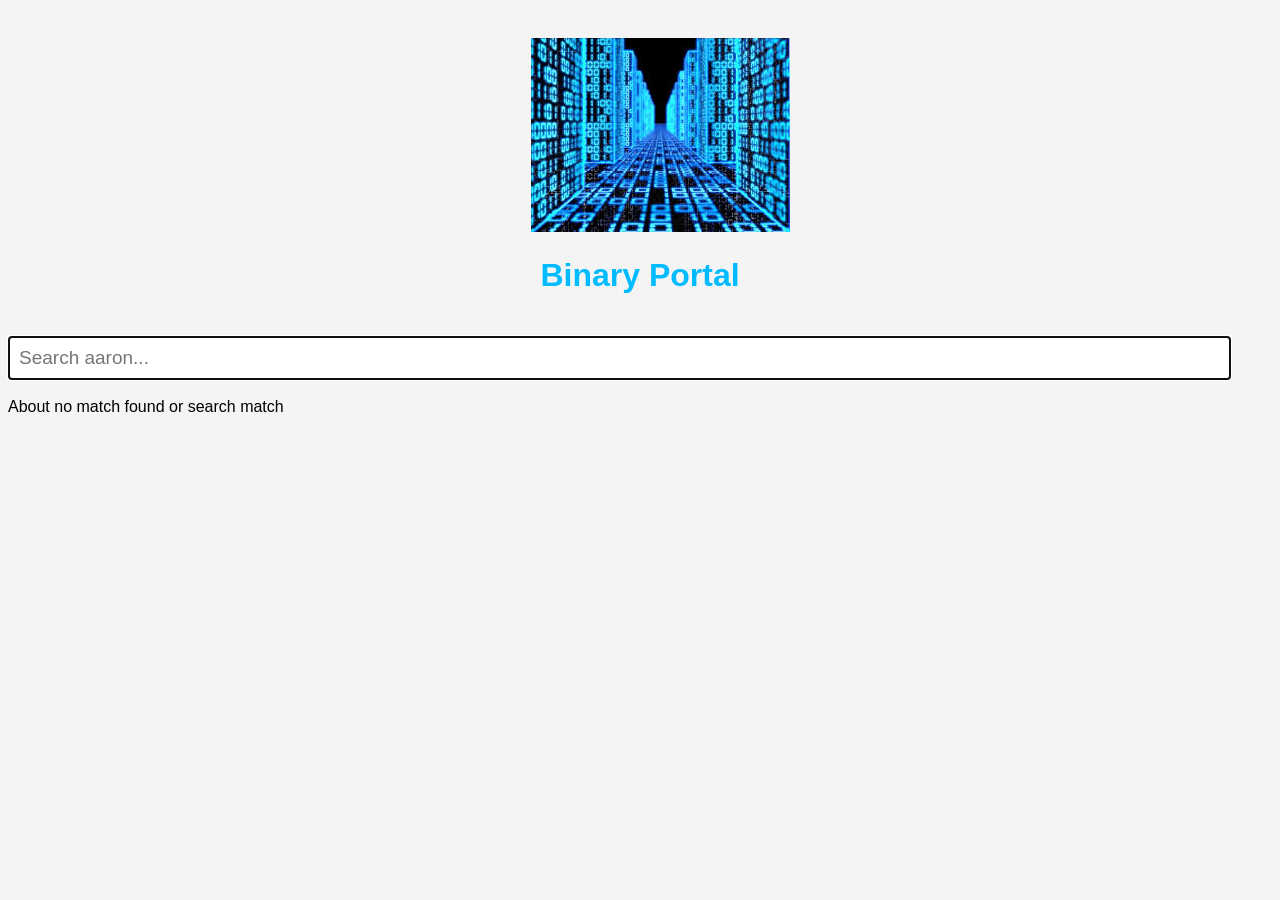
==== index.html @ fac9b5d1 "Update favicon path in index.html" ====
<!DOCTYPE html>
<html lang="en">
<head>
    <meta charset="UTF-8">
    <meta name="viewport" content="width=device-width, initial-scale=1.0">
    <link rel="icon" href="hello.jpeg">
    <title>Binary Portal</title>
    <link rel="stylesheet" href="./search.css">
    <script src="./words.js"></script>
    <script src="./match.js"></script>
</head>
<body>
    <center><img src="hello.jpeg" id="logo"></center>
    <h1 id="product">Binary Portal</h1>
    <input type="text" autofocus placeholder="Search aaron...">
    <br><br>
    <a href="match.html" id="mnf">About no match found or search match</a>
    <ul></ul>

    <script>
        let input = document.querySelector('input');
        input.addEventListener('keyup', function(e){
            let html = '';  
            if(input.value){
                for(word of WORDS){
                    if(word.startsWith(input.value)){
                        html += `<a href="${word}.html"><li>${word}</li></a>`; 
                    }
                }
            }
            else{
                html += '<li>Match not found!</li>';
            }
            document.querySelector('ul').innerHTML = html;
            e.preventDefault();
        });
    </script>
</body>
</html>
---- search.css ----
*{
            font-family: 'inter', sans-serif;
        }
        body{
            background-color: #f4f4f4;
        }
        #logo{
            margin-top: 30px;
        }
        #product{
            text-align: center;
            color: #00bbff;
        }
        h2, h3, img{
            margin-left: 40px;
        }
        img{
            object-fit:cover;
        }
        #mnf{
            text-decoration: none;
            color: #000;
        }
        #mnf:hover{
            color: #00bbff;
        }
        ul{
            gap: 20px;
            display: flex;
            flex-direction: column;
            list-style-type: none;
            margin-top: 50px;
            width: 86%;
        }
        ul li{
            padding: 50px;
            background-color: #ccc;
            border-radius: 7px;
        }
        ul li:hover{
            background-color: #bbb;
        }
        ul a{
            text-decoration: none;
            color: #000;
        }
        input{
            margin-top: 20px;
            width: 95%;
            padding: 10px;
            font-size: 19px;
            border-radius: 0px;
            border: 1px solid #ddd;
        }
        input::placeholder{
            font-size: 19px;
        }
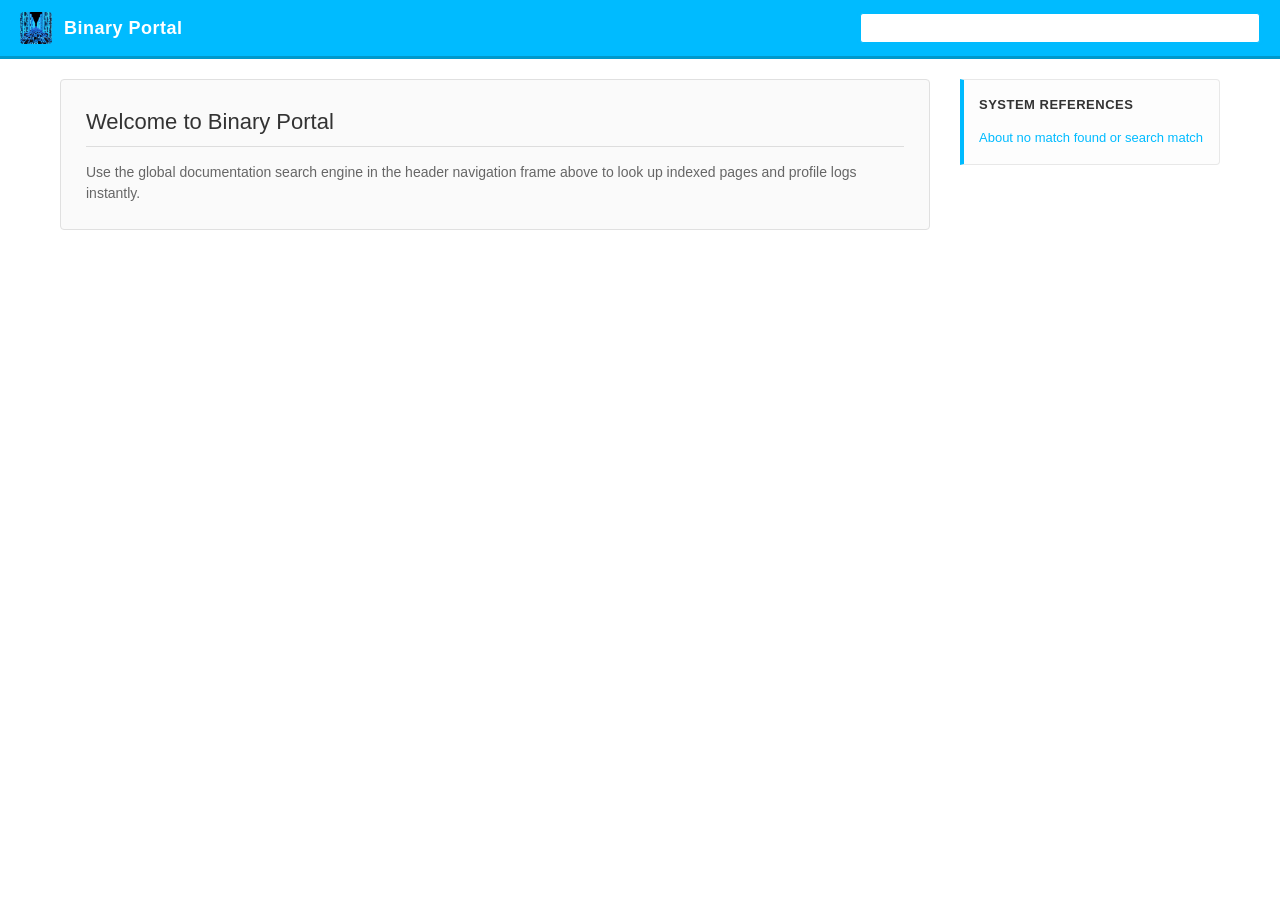
==== commit 0d2aabe3: "Update index.html" ====
--- a/index.html
+++ b/index.html
@@ -5,34 +5,316 @@
     <meta name="viewport" content="width=device-width, initial-scale=1.0">
     <link rel="icon" href="hello.jpeg">
     <title>Binary Portal</title>
-    <link rel="stylesheet" href="./search.css">
-    <script src="./words.js"></script>
-    <script src="./match.js"></script>
+    <style>
+        /* ==========================================================================
+           1. Global Typography & Core Resets (php.net System Stack)
+           ========================================================================== */
+        * {
+            margin: 0;
+            padding: 0;
+            box-sizing: border-box;
+        }
+
+        body {
+            font-family: "Fira Sans", "Segoe UI", Helvetica, Arial, sans-serif;
+            background-color: #ffffff;
+            color: #333333;
+            line-height: 1.5;
+        }
+
+        /* ==========================================================================
+           2. Top Navigation Bar (Documentation Utility Header with #00bbff)
+           ========================================================================== */
+        header {
+            background-color: #00bbff;
+            color: #ffffff;
+            padding: 12px 20px;
+            display: flex;
+            align-items: center;
+            justify-content: space-between;
+            border-bottom: 3px solid #0099cc;
+        }
+
+        .brand-zone {
+            display: flex;
+            align-items: center;
+            gap: 12px;
+        }
+
+        .brand-zone img {
+            width: 32px;
+            height: 32px;
+            border-radius: 4px;
+            object-fit: cover;
+        }
+
+        #product {
+            font-size: 18px;
+            font-weight: 600;
+            letter-spacing: 0.5px;
+        }
+
+        .search-box-container {
+            width: 40%;
+            max-width: 400px;
+        }
+
+        input[type="text"] {
+            width: 100%;
+            padding: 6px 12px;
+            font-size: 14px;
+            background-color: rgba(0, 0, 0, 0.15);
+            border: 1px solid rgba(0, 0, 0, 0.25);
+            border-radius: 3px;
+            color: #ffffff;
+            outline: none;
+            transition: all 0.15s ease;
+        }
+
+        input[type="text"]:focus {
+            background-color: #ffffff;
+            color: #111111;
+            border-color: #00bbff;
+            box-shadow: 0 0 0 3px rgba(0, 187, 255, 0.25);
+        }
+
+        input[type="text"]::placeholder {
+            color: rgba(255, 255, 255, 0.75);
+        }
+
+        /* ==========================================================================
+           3. Core Content Architecture (Two-Column Layout)
+           ========================================================================== */
+        .layout-container {
+            display: flex;
+            max-width: 1200px;
+            margin: 0 auto;
+            padding: 20px;
+            gap: 30px;
+        }
+
+        /* Main Content Viewport */
+        main {
+            flex: 1;
+            min-width: 0;
+        }
+
+        /* Live Suggestions Result Container */
+        .suggestions-panel {
+            background-color: #fdfdfd;
+            border: 1px solid #d0d0d0;
+            border-radius: 3px;
+            margin-bottom: 25px;
+            display: none; /* Controlled dynamically via active JS query states */
+        }
+
+        .suggestions-panel h4 {
+            background-color: #e0e0e0;
+            padding: 6px 12px;
+            font-size: 12px;
+            text-transform: uppercase;
+            color: #555555;
+            border-bottom: 1px solid #d0d0d0;
+            letter-spacing: 0.5px;
+        }
+
+        .suggestions-panel ul {
+            list-style: none;
+        }
+
+        .suggestions-panel ul a {
+            text-decoration: none;
+            color: #00bbff;
+            display: block;
+        }
+
+        .suggestions-panel ul li {
+            padding: 10px 12px;
+            font-size: 14px;
+            border-bottom: 1px solid #e8e8e8;
+            font-family: monospace;
+            color: #333333;
+        }
+
+        .suggestions-panel ul a:last-child li {
+            border-bottom: none;
+        }
+
+        .suggestions-panel ul li:hover {
+            background-color: rgba(0, 187, 255, 0.08);
+            color: #0099cc;
+        }
+
+        .no-match-item {
+            color: #aa0000 !important;
+            font-style: italic;
+            font-family: sans-serif !important;
+        }
+
+        /* Welcome Introduction Box */
+        .doc-section {
+            background-color: #fafafa;
+            border: 1px solid #e0e0e0;
+            border-radius: 4px;
+            padding: 25px;
+            margin-bottom: 20px;
+        }
+
+        h2 {
+            font-size: 22px;
+            font-weight: 500;
+            color: #333333;
+            border-bottom: 1px solid #dddddd;
+            padding-bottom: 8px;
+            margin-bottom: 15px;
+        }
+
+        p {
+            font-size: 14px;
+            color: #666666;
+        }
+
+        /* Sidebar Pane */
+        aside {
+            width: 260px;
+            flex-shrink: 0;
+        }
+
+        .sidebar-box {
+            background-color: #fdfdfd;
+            border: 1px solid #e8e8e8;
+            border-left: 4px solid #00bbff;
+            padding: 15px;
+            border-radius: 0 4px 4px 0;
+        }
+
+        .sidebar-box h4 {
+            font-size: 13px;
+            color: #333333;
+            margin-bottom: 10px;
+            text-transform: uppercase;
+            letter-spacing: 0.5px;
+        }
+
+        #mnf {
+            font-size: 13px;
+            color: #00bbff;
+            text-decoration: none;
+            line-height: 1.4;
+            display: inline-block;
+        }
+
+        #mnf:hover {
+            text-decoration: underline;
+        }
+
+        /* ==========================================================================
+           4. Responsive Web Design Layout Fixes (Mobile Collapsing Viewports)
+           ========================================================================== */
+        @media (max-width: 768px) {
+            header {
+                flex-direction: column;
+                gap: 12px;
+                padding: 12px;
+            }
+
+            .search-box-container {
+                width: 100%;
+                max-width: none;
+            }
+
+            .layout-container {
+                flex-direction: column;
+                padding: 12px;
+                gap: 20px;
+            }
+
+            aside {
+                width: 100%;
+            }
+        }
+    </style>
 </head>
 <body>
-    <center><img src="hello.jpeg" id="logo"></center>
-    <h1 id="product">Binary Portal</h1>
-    <input type="text" autofocus placeholder="Search aaron...">
-    <br><br>
-    <a href="match.html" id="mnf">About no match found or search match</a>
-    <ul></ul>
-
+
+    <!-- Header Navigation Utility Area -->
+    <header>
+        <div class="brand-zone">
+            <img src="hello.jpeg" alt="Portal Logo">
+            <span id="product">Binary Portal</span>
+        </div>
+        <div class="search-box-container">
+            <input type="text" id="input" autofocus placeholder="Search aaron...">
+        </div>
+    </header>
+
+    <!-- Main Responsive Layout Grid -->
+    <div class="layout-container">
+        
+        <!-- Center Primary Panel -->
+        <main>
+            <!-- Dynamic Asynchronous Search Live Feedback Overlay -->
+            <div class="suggestions-panel" id="suggestionsPanel">
+                <h4>Search Matches</h4>
+                <ul id="suggestionsList"></ul>
+            </div>
+
+            <!-- Dashboard Welcome Plate -->
+            <div class="doc-section">
+                <h2>Welcome to Binary Portal</h2>
+                <p>Use the global documentation search engine in the header navigation frame above to look up indexed pages and profile logs instantly.</p>
+            </div>
+        </main>
+
+        <!-- Contextual References Sidebar -->
+        <aside>
+            <div class="sidebar-box">
+                <h4>System References</h4>
+                <a href="match.html" id="mnf">About no match found or search match</a>
+            </div>
+        </aside>
+    </div>
+
+    <!-- Fallback structural data definitions array if your external words.js asset is missing -->
     <script>
-        let input = document.querySelector('input');
-        input.addEventListener('keyup', function(e){
-            let html = '';  
-            if(input.value){
-                for(word of WORDS){
-                    if(word.startsWith(input.value)){
-                        html += `<a href="${word}.html"><li>${word}</li></a>`; 
+        if (typeof WORDS === 'undefined') {
+            var WORDS = ["aaron", "alpha", "binary", "boolean", "compiler", "data", "function", "portal"];
+        }
+    </script>
+    
+    <!-- Embedded Dynamic Live Search Script Mechanics -->
+    <script>
+        document.addEventListener("DOMContentLoaded", function() {
+            const searchInput = document.getElementById('input');
+            const suggestionsPanel = document.getElementById('suggestionsPanel');
+            const suggestionsList = document.getElementById('suggestionsList');
+
+            searchInput.addEventListener('keyup', function() {
+                const query = searchInput.value.trim().toLowerCase();
+                let html = '';
+
+                if (query) {
+                    let matchesFound = false;
+
+                    for (const word of WORDS) {
+                        if (word.toLowerCase().startsWith(query)) {
+                            html += `<a href="${word}.html"><li>${word}</li></a>`;
+                            matchesFound = true;
+                        }
                     }
+
+                    if (!matchesFound) {
+                        html = '<li class="no-match-item">Match not found!</li>';
+                    }
+
+                    suggestionsList.innerHTML = html;
+                    suggestionsPanel.style.display = 'block';
+                } else {
+                    // Instantly hide suggestions layout tree clear state when empty
+                    suggestionsList.innerHTML = '';
+                    suggestionsPanel.style.display = 'none';
                 }
-            }
-            else{
-                html += '<li>Match not found!</li>';
-            }
-            document.querySelector('ul').innerHTML = html;
-            e.preventDefault();
+            });
         });
     </script>
 </body>
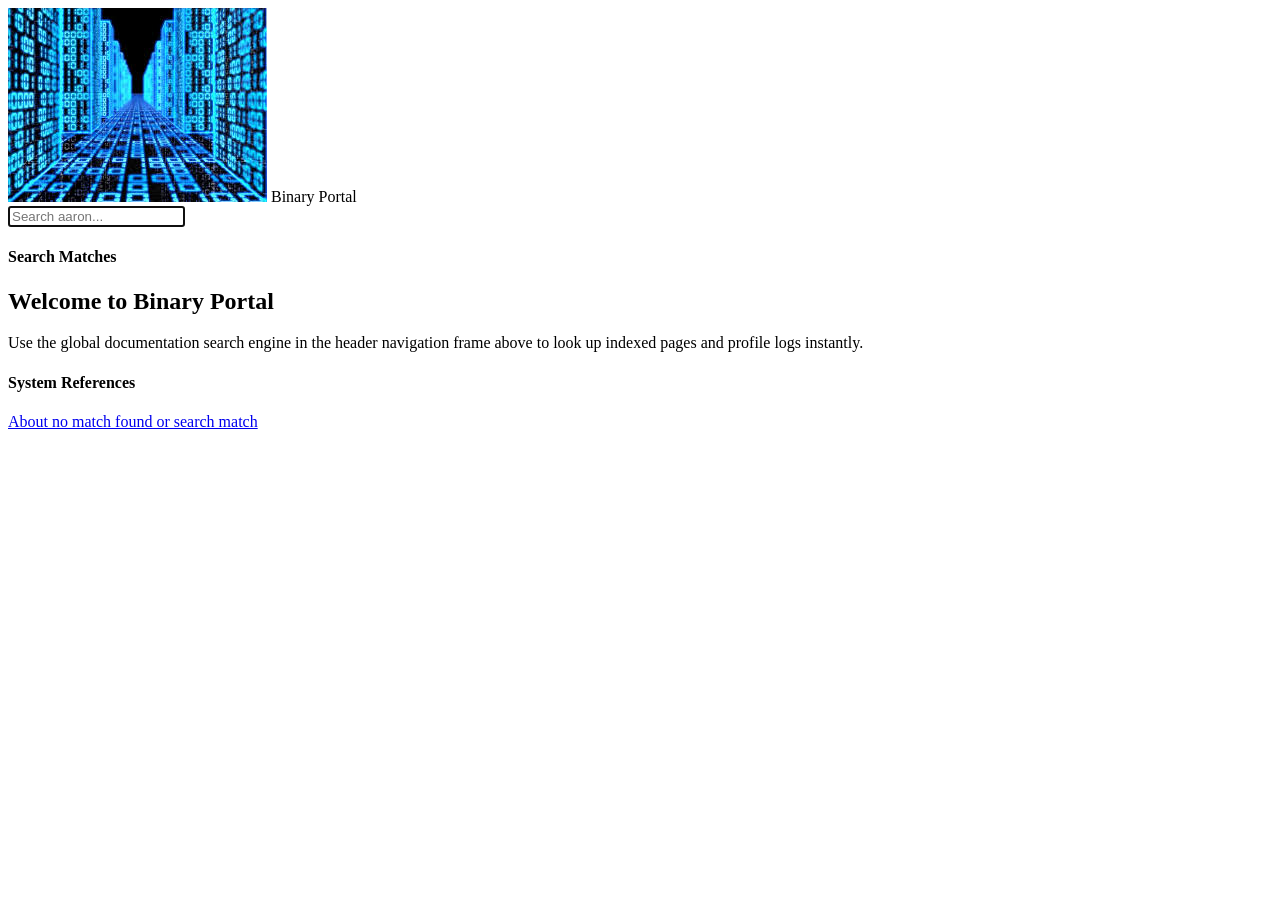
==== commit 0f3e2265: "Remove CSS styles from index.html Removed extensive CSS styles from the index.html file." ====
--- a/index.html
+++ b/index.html
@@ -5,235 +5,6 @@
     <meta name="viewport" content="width=device-width, initial-scale=1.0">
     <link rel="icon" href="hello.jpeg">
     <title>Binary Portal</title>
-    <style>
-        /* ==========================================================================
-           1. Global Typography & Core Resets (php.net System Stack)
-           ========================================================================== */
-        * {
-            margin: 0;
-            padding: 0;
-            box-sizing: border-box;
-        }
-
-        body {
-            font-family: "Fira Sans", "Segoe UI", Helvetica, Arial, sans-serif;
-            background-color: #ffffff;
-            color: #333333;
-            line-height: 1.5;
-        }
-
-        /* ==========================================================================
-           2. Top Navigation Bar (Documentation Utility Header with #00bbff)
-           ========================================================================== */
-        header {
-            background-color: #00bbff;
-            color: #ffffff;
-            padding: 12px 20px;
-            display: flex;
-            align-items: center;
-            justify-content: space-between;
-            border-bottom: 3px solid #0099cc;
-        }
-
-        .brand-zone {
-            display: flex;
-            align-items: center;
-            gap: 12px;
-        }
-
-        .brand-zone img {
-            width: 32px;
-            height: 32px;
-            border-radius: 4px;
-            object-fit: cover;
-        }
-
-        #product {
-            font-size: 18px;
-            font-weight: 600;
-            letter-spacing: 0.5px;
-        }
-
-        .search-box-container {
-            width: 40%;
-            max-width: 400px;
-        }
-
-        input[type="text"] {
-            width: 100%;
-            padding: 6px 12px;
-            font-size: 14px;
-            background-color: rgba(0, 0, 0, 0.15);
-            border: 1px solid rgba(0, 0, 0, 0.25);
-            border-radius: 3px;
-            color: #ffffff;
-            outline: none;
-            transition: all 0.15s ease;
-        }
-
-        input[type="text"]:focus {
-            background-color: #ffffff;
-            color: #111111;
-            border-color: #00bbff;
-            box-shadow: 0 0 0 3px rgba(0, 187, 255, 0.25);
-        }
-
-        input[type="text"]::placeholder {
-            color: rgba(255, 255, 255, 0.75);
-        }
-
-        /* ==========================================================================
-           3. Core Content Architecture (Two-Column Layout)
-           ========================================================================== */
-        .layout-container {
-            display: flex;
-            max-width: 1200px;
-            margin: 0 auto;
-            padding: 20px;
-            gap: 30px;
-        }
-
-        /* Main Content Viewport */
-        main {
-            flex: 1;
-            min-width: 0;
-        }
-
-        /* Live Suggestions Result Container */
-        .suggestions-panel {
-            background-color: #fdfdfd;
-            border: 1px solid #d0d0d0;
-            border-radius: 3px;
-            margin-bottom: 25px;
-            display: none; /* Controlled dynamically via active JS query states */
-        }
-
-        .suggestions-panel h4 {
-            background-color: #e0e0e0;
-            padding: 6px 12px;
-            font-size: 12px;
-            text-transform: uppercase;
-            color: #555555;
-            border-bottom: 1px solid #d0d0d0;
-            letter-spacing: 0.5px;
-        }
-
-        .suggestions-panel ul {
-            list-style: none;
-        }
-
-        .suggestions-panel ul a {
-            text-decoration: none;
-            color: #00bbff;
-            display: block;
-        }
-
-        .suggestions-panel ul li {
-            padding: 10px 12px;
-            font-size: 14px;
-            border-bottom: 1px solid #e8e8e8;
-            font-family: monospace;
-            color: #333333;
-        }
-
-        .suggestions-panel ul a:last-child li {
-            border-bottom: none;
-        }
-
-        .suggestions-panel ul li:hover {
-            background-color: rgba(0, 187, 255, 0.08);
-            color: #0099cc;
-        }
-
-        .no-match-item {
-            color: #aa0000 !important;
-            font-style: italic;
-            font-family: sans-serif !important;
-        }
-
-        /* Welcome Introduction Box */
-        .doc-section {
-            background-color: #fafafa;
-            border: 1px solid #e0e0e0;
-            border-radius: 4px;
-            padding: 25px;
-            margin-bottom: 20px;
-        }
-
-        h2 {
-            font-size: 22px;
-            font-weight: 500;
-            color: #333333;
-            border-bottom: 1px solid #dddddd;
-            padding-bottom: 8px;
-            margin-bottom: 15px;
-        }
-
-        p {
-            font-size: 14px;
-            color: #666666;
-        }
-
-        /* Sidebar Pane */
-        aside {
-            width: 260px;
-            flex-shrink: 0;
-        }
-
-        .sidebar-box {
-            background-color: #fdfdfd;
-            border: 1px solid #e8e8e8;
-            border-left: 4px solid #00bbff;
-            padding: 15px;
-            border-radius: 0 4px 4px 0;
-        }
-
-        .sidebar-box h4 {
-            font-size: 13px;
-            color: #333333;
-            margin-bottom: 10px;
-            text-transform: uppercase;
-            letter-spacing: 0.5px;
-        }
-
-        #mnf {
-            font-size: 13px;
-            color: #00bbff;
-            text-decoration: none;
-            line-height: 1.4;
-            display: inline-block;
-        }
-
-        #mnf:hover {
-            text-decoration: underline;
-        }
-
-        /* ==========================================================================
-           4. Responsive Web Design Layout Fixes (Mobile Collapsing Viewports)
-           ========================================================================== */
-        @media (max-width: 768px) {
-            header {
-                flex-direction: column;
-                gap: 12px;
-                padding: 12px;
-            }
-
-            .search-box-container {
-                width: 100%;
-                max-width: none;
-            }
-
-            .layout-container {
-                flex-direction: column;
-                padding: 12px;
-                gap: 20px;
-            }
-
-            aside {
-                width: 100%;
-            }
-        }
-    </style>
 </head>
 <body>
 
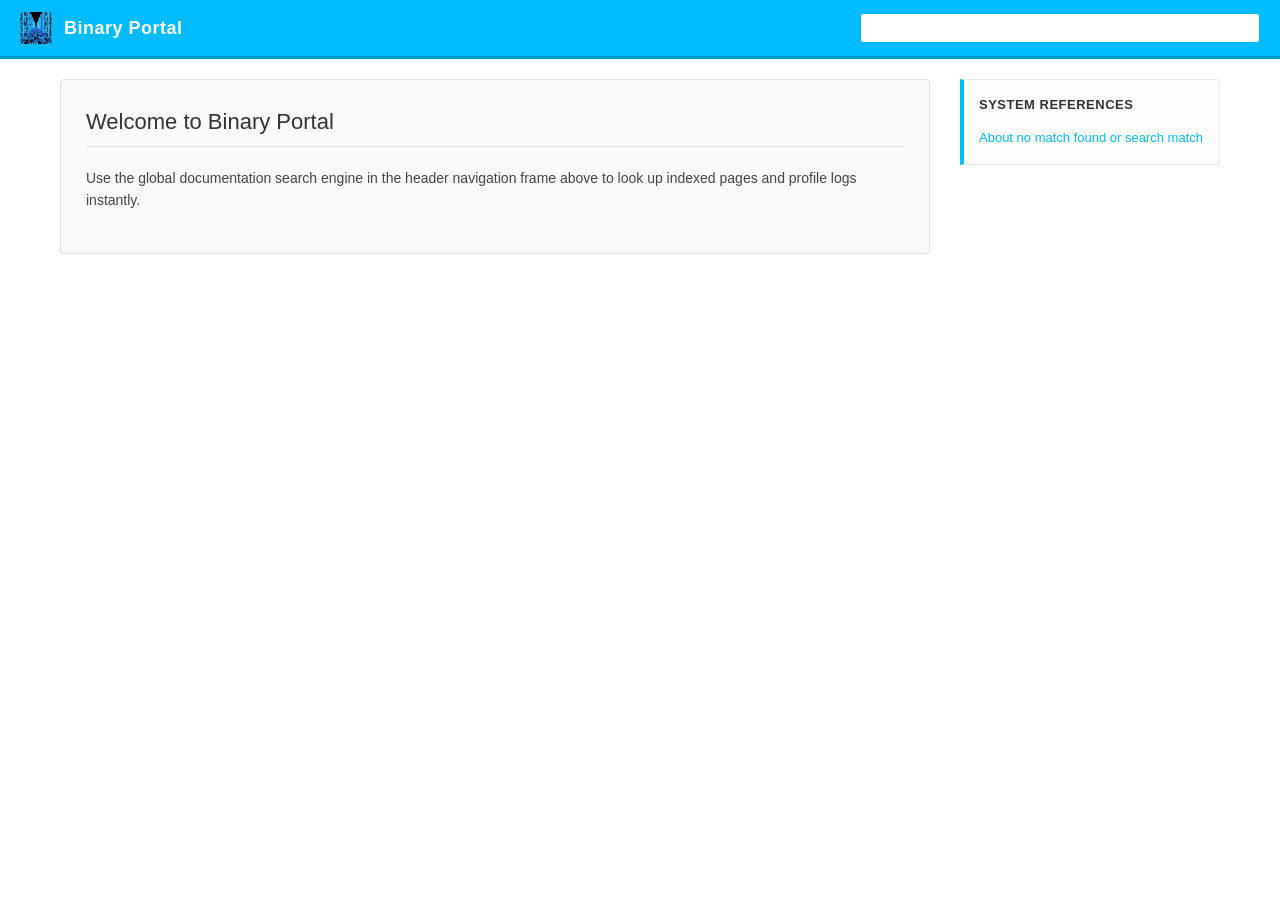
==== commit 3d694f99: "Add stylesheet link to index.html" ====
--- a/index.html
+++ b/index.html
@@ -5,6 +5,7 @@
     <meta name="viewport" content="width=device-width, initial-scale=1.0">
     <link rel="icon" href="hello.jpeg">
     <title>Binary Portal</title>
+    <link rel="stylesheet" href="./search.css">
 </head>
 <body>
 
--- a/search.css
+++ b/search.css
@@ -0,0 +1,334 @@
+/* ==========================================================================
+   1. Core Variables & php.net System Font Stack Reset
+   ========================================================================== */
+* {
+    margin: 0;
+    padding: 0;
+    box-sizing: border-box;
+}
+
+body {
+    font-family: "Fira Sans", "Segoe UI", Helvetica, Arial, sans-serif;
+    background-color: #ffffff;
+    color: #333333;
+    line-height: 1.5;
+}
+
+/* ==========================================================================
+   2. Top Navigation Bar (Shared Across All Layout Portals)
+   ========================================================================== */
+header {
+    background-color: #00bbff;
+    color: #ffffff;
+    padding: 12px 20px;
+    display: flex;
+    align-items: center;
+    justify-content: space-between;
+    border-bottom: 3px solid #0099cc;
+}
+
+.brand-zone {
+    display: flex;
+    align-items: center;
+    gap: 12px;
+}
+
+.brand-zone a {
+    color: #ffffff;
+    text-decoration: none;
+    display: flex;
+    align-items: center;
+    gap: 12px;
+}
+
+.brand-zone img {
+    width: 32px;
+    height: 32px;
+    border-radius: 4px;
+    object-fit: cover;
+}
+
+#product {
+    font-size: 18px;
+    font-weight: 600;
+    letter-spacing: 0.5px;
+}
+
+.search-box-container {
+    width: 40%;
+    max-width: 400px;
+}
+
+input[type="text"] {
+    width: 100%;
+    padding: 6px 12px;
+    font-size: 14px;
+    background-color: rgba(0, 0, 0, 0.15);
+    border: 1px solid rgba(0, 0, 0, 0.25);
+    border-radius: 3px;
+    color: #ffffff;
+    outline: none;
+    transition: all 0.15s ease;
+}
+
+input[type="text"]:focus {
+    background-color: #ffffff;
+    color: #111111;
+    border-color: #00bbff;
+    box-shadow: 0 0 0 3px rgba(0, 187, 255, 0.25);
+}
+
+input[type="text"]::placeholder {
+    color: rgba(255, 255, 255, 0.75);
+}
+
+/* ==========================================================================
+   3. Core Multi-Column Structural Layout Grid
+   ========================================================================== */
+.layout-container {
+    display: flex;
+    max-width: 1200px;
+    margin: 0 auto;
+    padding: 20px;
+    gap: 30px;
+}
+
+/* Primary Workspace Block */
+main {
+    flex: 1;
+    min-width: 0;
+}
+
+/* Sidebar Context Navigation Frame */
+aside {
+    width: 260px;
+    flex-shrink: 0;
+}
+
+.sidebar-box {
+    background-color: #fdfdfd;
+    border: 1px solid #e8e8e8;
+    border-left: 4px solid #00bbff;
+    padding: 15px;
+    border-radius: 0 4px 4px 0;
+}
+
+.sidebar-box h4 {
+    font-size: 13px;
+    color: #333333;
+    margin-bottom: 10px;
+    text-transform: uppercase;
+    letter-spacing: 0.5px;
+}
+
+.sidebar-box a {
+    font-size: 13px;
+    color: #00bbff;
+    text-decoration: none;
+    line-height: 1.4;
+    display: inline-block;
+}
+
+.sidebar-box a:hover {
+    text-decoration: underline;
+}
+
+/* ==========================================================================
+   4. Reusable Section Modules (Documentation Content Cards)
+   ========================================================================== */
+.doc-section {
+    background-color: #fafafa;
+    border: 1px solid #e0e0e0;
+    border-radius: 4px;
+    padding: 25px;
+    margin-bottom: 20px;
+}
+
+h2 {
+    font-size: 22px;
+    font-weight: 500;
+    color: #333333;
+    border-bottom: 1px solid #dddddd;
+    padding-bottom: 8px;
+    margin-bottom: 20px;
+}
+
+h3 {
+    font-size: 18px;
+    color: #00bbff;
+    margin: 20px 0 15px 0;
+}
+
+p {
+    font-size: 14px;
+    color: #444444;
+    margin-bottom: 16px;
+    line-height: 1.6;
+}
+
+p a {
+    color: #00bbff;
+    text-decoration: none;
+    font-weight: 500;
+}
+
+p a:hover {
+    text-decoration: underline;
+}
+
+.notice-box {
+    background-color: #fff3cd;
+    border: 1px solid #ffeeba;
+    color: #856404;
+    padding: 12px 16px;
+    border-radius: 4px;
+    font-size: 14px;
+    margin-bottom: 20px;
+}
+
+/* ==========================================================================
+   5. Home Index Specific: Live Suggestions Dropdown Overlay
+   ========================================================================== */
+.suggestions-panel {
+    background-color: #fdfdfd;
+    border: 1px solid #d0d0d0;
+    border-radius: 3px;
+    margin-bottom: 25px;
+    display: none; /* Handled in DOM via script logic switches */
+}
+
+.suggestions-panel h4 {
+    background-color: #e0e0e0;
+    padding: 6px 12px;
+    font-size: 12px;
+    text-transform: uppercase;
+    color: #555555;
+    border-bottom: 1px solid #d0d0d0;
+    letter-spacing: 0.5px;
+}
+
+.suggestions-panel ul {
+    list-style: none;
+}
+
+.suggestions-panel ul a {
+    text-decoration: none;
+    color: #00bbff;
+    display: block;
+}
+
+.suggestions-panel ul li {
+    padding: 10px 12px;
+    font-size: 14px;
+    border-bottom: 1px solid #e8e8e8;
+    font-family: monospace;
+    color: #333333;
+}
+
+.suggestions-panel ul a:last-child li {
+    border-bottom: none;
+}
+
+.suggestions-panel ul li:hover {
+    background-color: rgba(0, 187, 255, 0.08);
+    color: #0099cc;
+}
+
+.no-match-item {
+    color: #aa0000 !important;
+    font-style: italic;
+    font-family: sans-serif !important;
+}
+
+/* ==========================================================================
+   6. Result Pages Specific: Profile Layouts (aaron.html & Futures)
+   ========================================================================== */
+.profile-meta-grid {
+    display: flex;
+    gap: 24px;
+    align-items: flex-start;
+}
+
+.profile-meta-grid img {
+    border: 1px solid #cccccc;
+    padding: 4px;
+    background-color: #ffffff;
+    border-radius: 4px;
+    flex-shrink: 0;
+    object-fit: cover;
+}
+
+.spec-list {
+    list-style: none;
+    width: 100%;
+}
+
+.spec-list li {
+    font-size: 14px;
+    padding: 10px 0;
+    border-bottom: 1px dashed #eeeeee;
+    display: flex;
+    align-items: flex-start;
+}
+
+.spec-list li:last-child {
+    border-bottom: none;
+}
+
+.spec-list li strong {
+    width: 150px;
+    color: #666666;
+    font-weight: 600;
+    flex-shrink: 0;
+}
+
+.spec-list li span {
+    color: #111111;
+}
+
+/* ==========================================================================
+   7. Responsive Layout Fixes (Mobile Breakpoints)
+   ========================================================================== */
+@media (max-width: 768px) {
+    header {
+        flex-direction: column;
+        gap: 12px;
+        padding: 12px;
+        justify-content: center;
+    }
+
+    .search-box-container {
+        width: 100%;
+        max-width: none;
+    }
+
+    .layout-container {
+        flex-direction: column;
+        padding: 12px;
+        gap: 20px;
+    }
+
+    aside {
+        width: 100%;
+    }
+
+    .profile-meta-grid {
+        flex-direction: column;
+        align-items: center;
+    }
+
+    .profile-meta-grid img {
+        width: 100%;
+        max-width: 275px;
+        height: auto;
+    }
+
+    .spec-list li {
+        flex-direction: column;
+        gap: 4px;
+    }
+
+    .spec-list li strong {
+        width: 100%;
+    }
+}
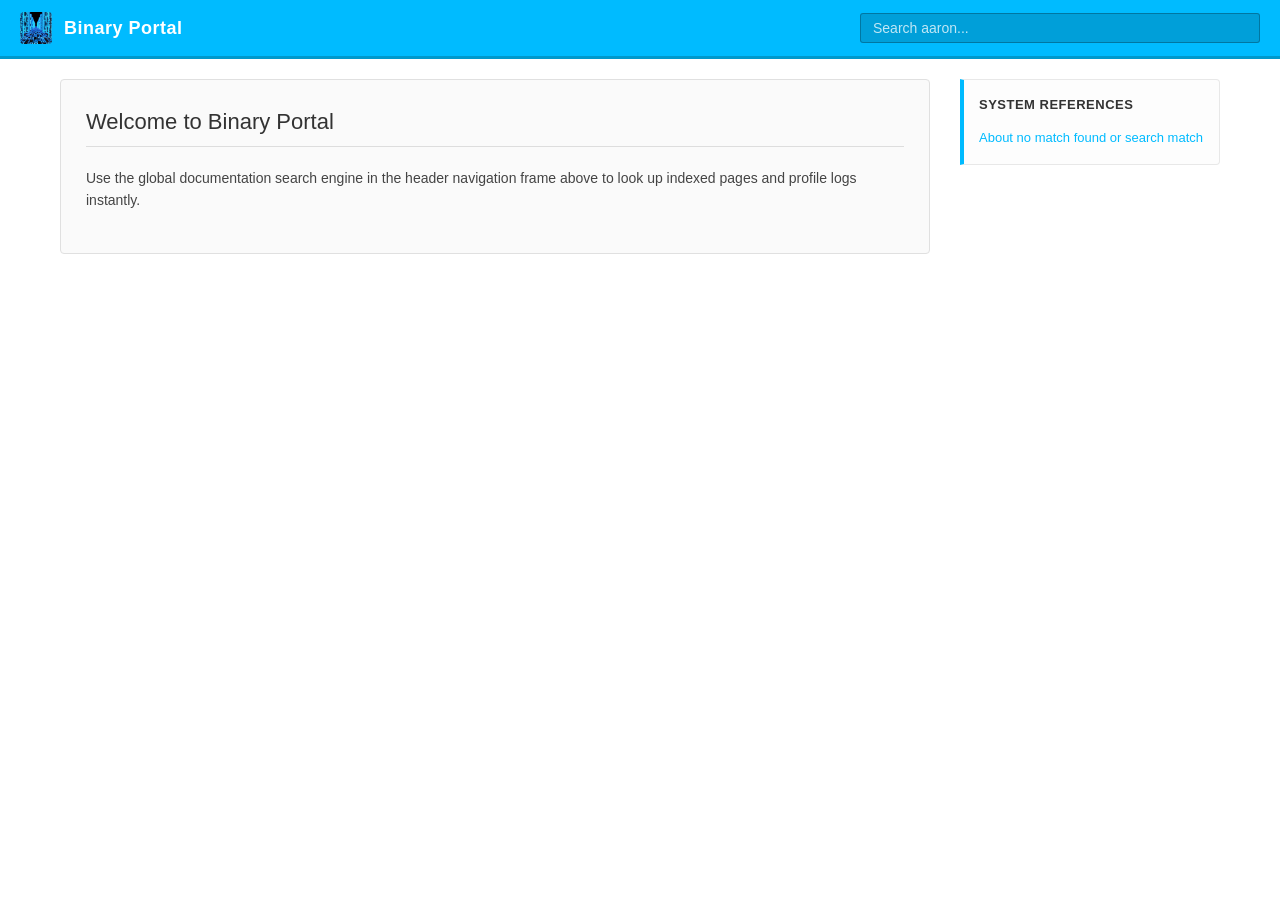
==== commit 0171d93c: "Update index.html" ====
--- a/index.html
+++ b/index.html
@@ -16,7 +16,7 @@
             <span id="product">Binary Portal</span>
         </div>
         <div class="search-box-container">
-            <input type="text" id="input" autofocus placeholder="Search aaron...">
+            <input type="text" id="input" placeholder="Search aaron...">
         </div>
     </header>
 
@@ -54,40 +54,7 @@
         }
     </script>
     
-    <!-- Embedded Dynamic Live Search Script Mechanics -->
-    <script>
-        document.addEventListener("DOMContentLoaded", function() {
-            const searchInput = document.getElementById('input');
-            const suggestionsPanel = document.getElementById('suggestionsPanel');
-            const suggestionsList = document.getElementById('suggestionsList');
-
-            searchInput.addEventListener('keyup', function() {
-                const query = searchInput.value.trim().toLowerCase();
-                let html = '';
-
-                if (query) {
-                    let matchesFound = false;
-
-                    for (const word of WORDS) {
-                        if (word.toLowerCase().startsWith(query)) {
-                            html += `<a href="${word}.html"><li>${word}</li></a>`;
-                            matchesFound = true;
-                        }
-                    }
-
-                    if (!matchesFound) {
-                        html = '<li class="no-match-item">Match not found!</li>';
-                    }
-
-                    suggestionsList.innerHTML = html;
-                    suggestionsPanel.style.display = 'block';
-                } else {
-                    // Instantly hide suggestions layout tree clear state when empty
-                    suggestionsList.innerHTML = '';
-                    suggestionsPanel.style.display = 'none';
-                }
-            });
-        });
-    </script>
+    <!-- Embedded Dynamic Live Search Script Mechanics Link -->
+    <script src="./auto.js"></script>
 </body>
 </html>
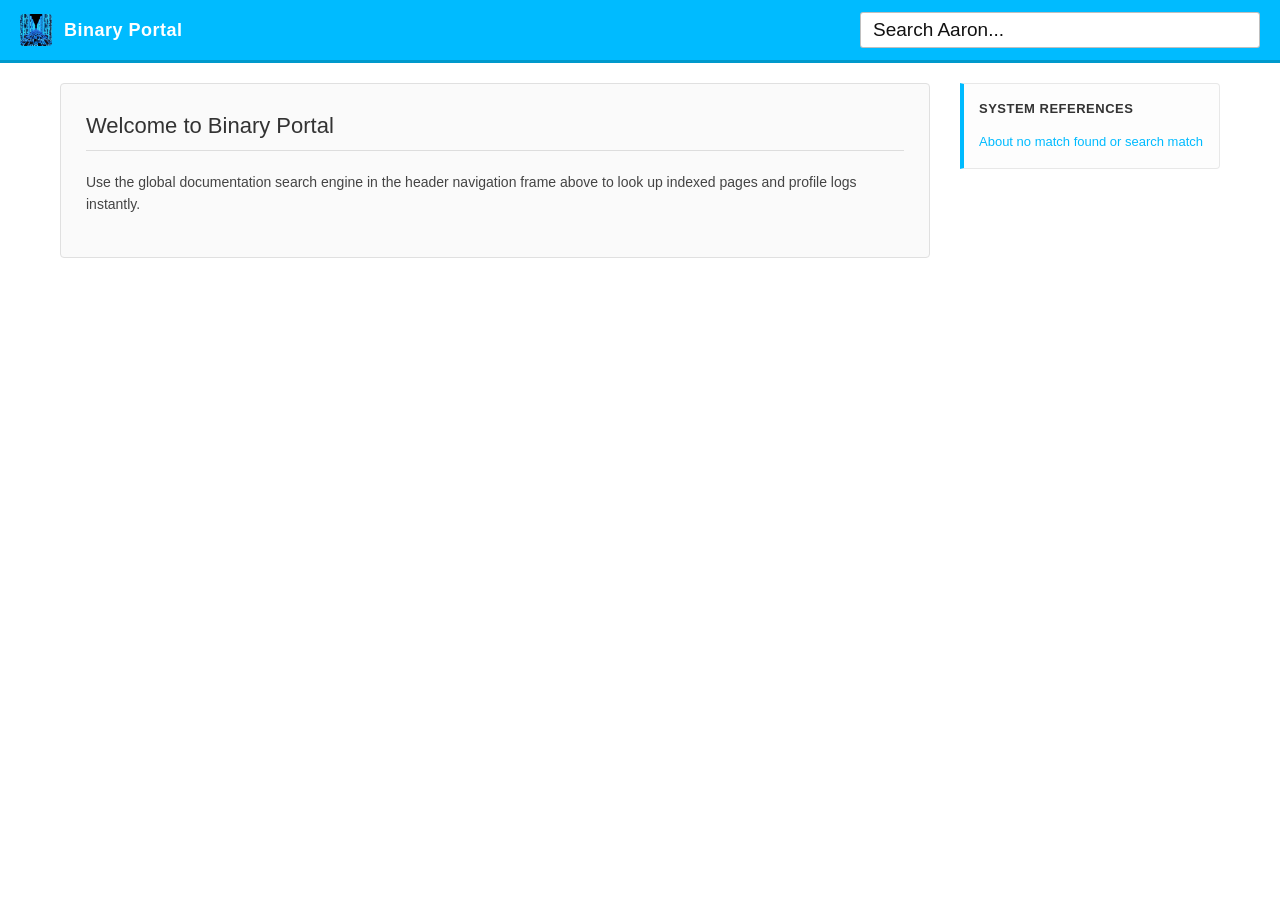
==== commit aece7944: "Update placeholder text in search input" ====
--- a/index.html
+++ b/index.html
@@ -16,7 +16,7 @@
             <span id="product">Binary Portal</span>
         </div>
         <div class="search-box-container">
-            <input type="text" id="input" placeholder="Search aaron...">
+            <input type="text" id="input" placeholder="Search Aaron...">
         </div>
     </header>
 
@@ -47,12 +47,8 @@
         </aside>
     </div>
 
-    <!-- Fallback structural data definitions array if your external words.js asset is missing -->
-    <script>
-        if (typeof WORDS === 'undefined') {
-            var WORDS = ["aaron", "alpha", "binary", "boolean", "compiler", "data", "function", "portal"];
-        }
-    </script>
+    <!-- External words file, that you can search for -->
+    <script src="./words.js"></script>
     
     <!-- Embedded Dynamic Live Search Script Mechanics Link -->
     <script src="./auto.js"></script>
--- a/search.css
+++ b/search.css
@@ -62,11 +62,11 @@
 input[type="text"] {
     width: 100%;
     padding: 6px 12px;
-    font-size: 14px;
-    background-color: rgba(0, 0, 0, 0.15);
+    font-size: 19px;
+    background-color: #ffffff;
     border: 1px solid rgba(0, 0, 0, 0.25);
     border-radius: 3px;
-    color: #ffffff;
+    color: #000000;
     outline: none;
     transition: all 0.15s ease;
 }
@@ -74,12 +74,14 @@
 input[type="text"]:focus {
     background-color: #ffffff;
     color: #111111;
+    font-size: 19px;
     border-color: #00bbff;
     box-shadow: 0 0 0 3px rgba(0, 187, 255, 0.25);
 }
 
 input[type="text"]::placeholder {
-    color: rgba(255, 255, 255, 0.75);
+    color: #111111;
+   font-size: 19px;
 }
 
 /* ==========================================================================
